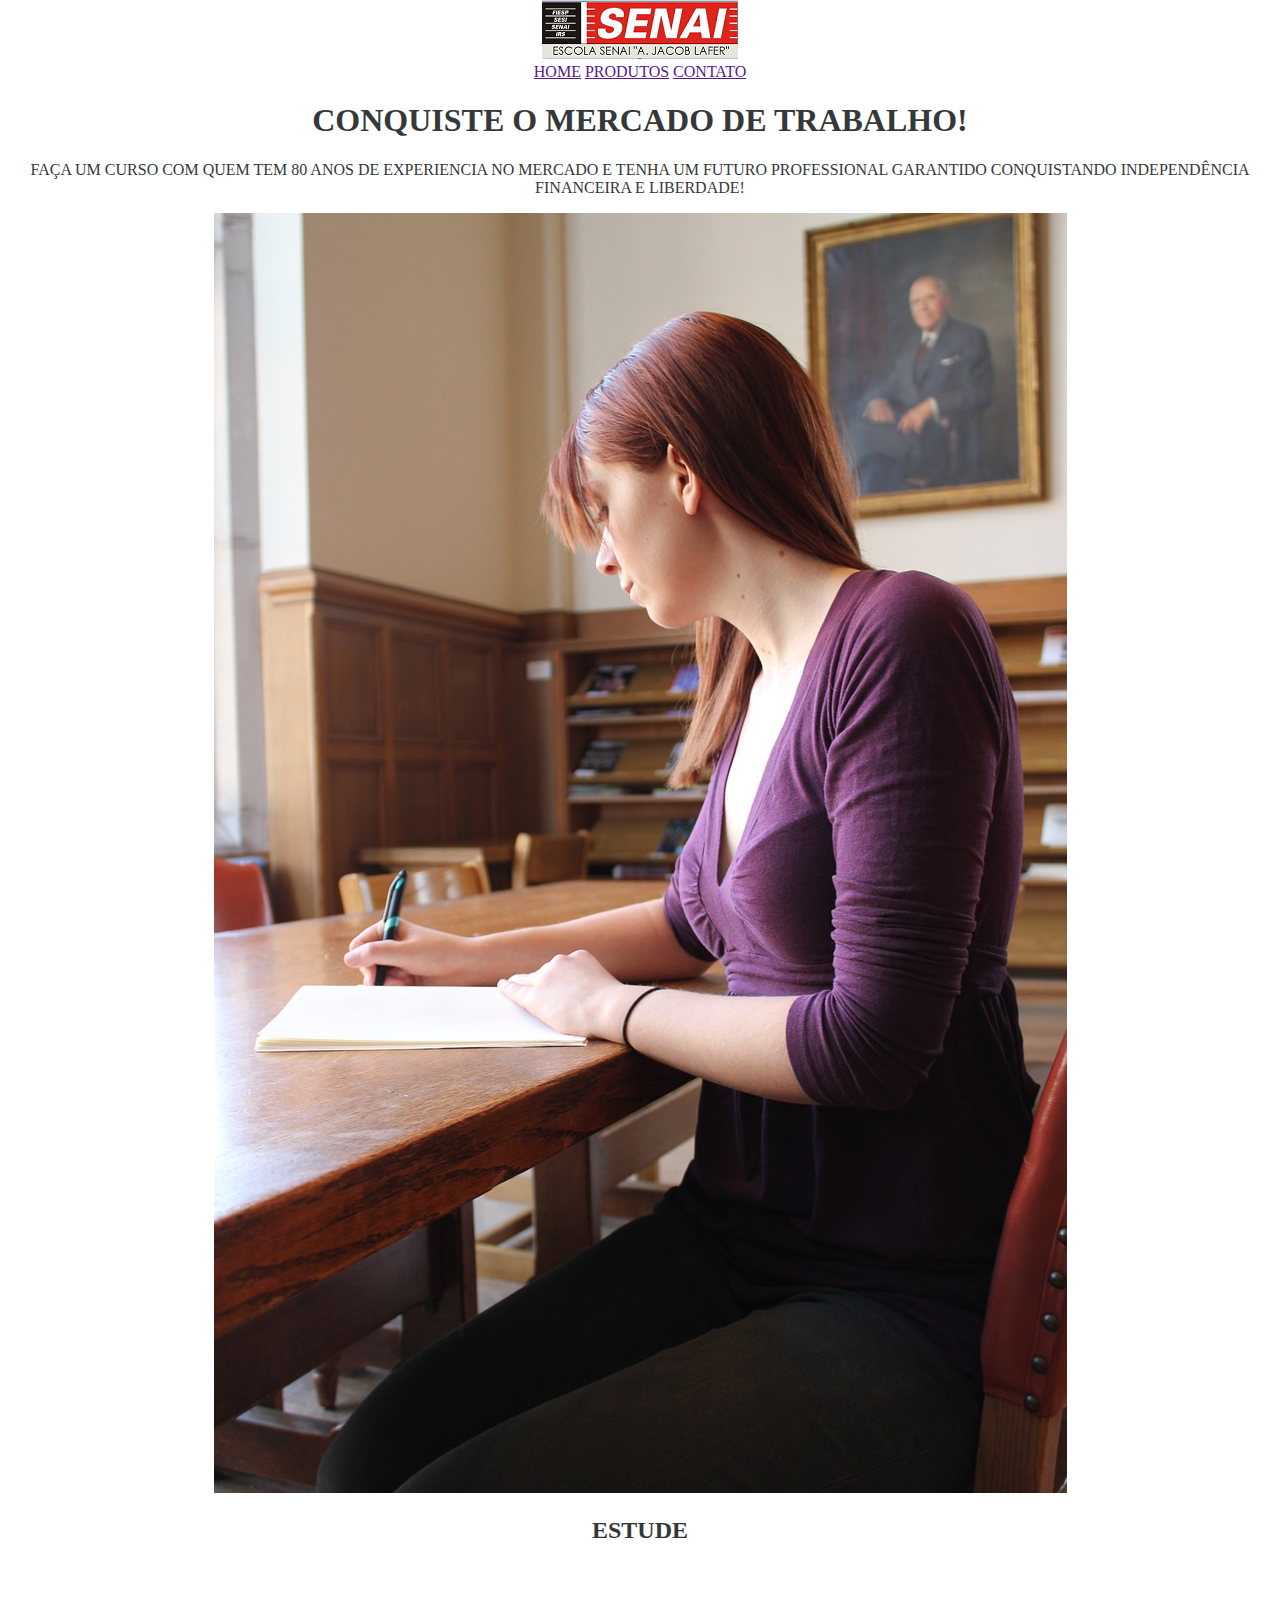
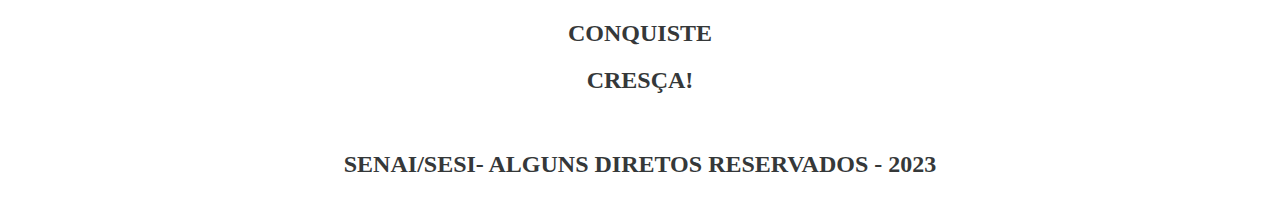
==== index.html @ 97d2bd84 "oi" ====
<!DOCTYPE html>
<html lang="en">
<head>
    <meta charset="UTF-8">
    <meta http-equiv="X-UA-Compatible" content="IE=edge">
    <meta name="viewport" content="width=device-width, initial-scale=1.0">
    <title>Página com Grid e Flexbox</title>
    <link rel="stylesheet" href="style.css">
</head>
<body>
    <!-- Container geral -->
    <div class="Container">

        <!-- Heder -->
        <header>
            <img src="senai.bmp" alt="">
            <nav>
                <a href="">Home</a>
                <a href="">Produtos</a>
                <a href="">Contato</a>
            </nav>
        </header>

              <!-- main (Conteudo principal) -->
              <main>
                <h1>Conquiste o mercado de trabalho!</h1>
                <p> Faça um curso com quem tem 80 anos de experiencia no mercado e tenha um futuro professional garantido conquistando independência financeira e liberdade!</p>
              </main>
    </div>

            <!-- Sidebar (Conteudo lateral) -->
            <div id="sidebar">
                <img src="estudando.jpg" alt="">
            </div>
            <!-- Divs(cards) -->
            <div id="content1">
                <h2>Estude</h2>
                <img scr="rapaz.jpg" alt="">
            </div>
            <div id="content2">
                <img scr="graduados.jpg" alt="">
                <h2>Conquiste</h2>
            </div>
            <div id="content3">
                <h2>Cresça!</h2>
                <img scr="empresária.jpg" alt="">
            </div>
            <footer>
                <h2>SENAI/SESI- Alguns diretos reservados - 2023</h2>
            </footer>
</body>

</html>
---- style.css ----
/* Reset */
body{
    padding: 0;
    margin: 0;
    color: #353839;
    text-transform: uppercase;
    text-align: center;
}
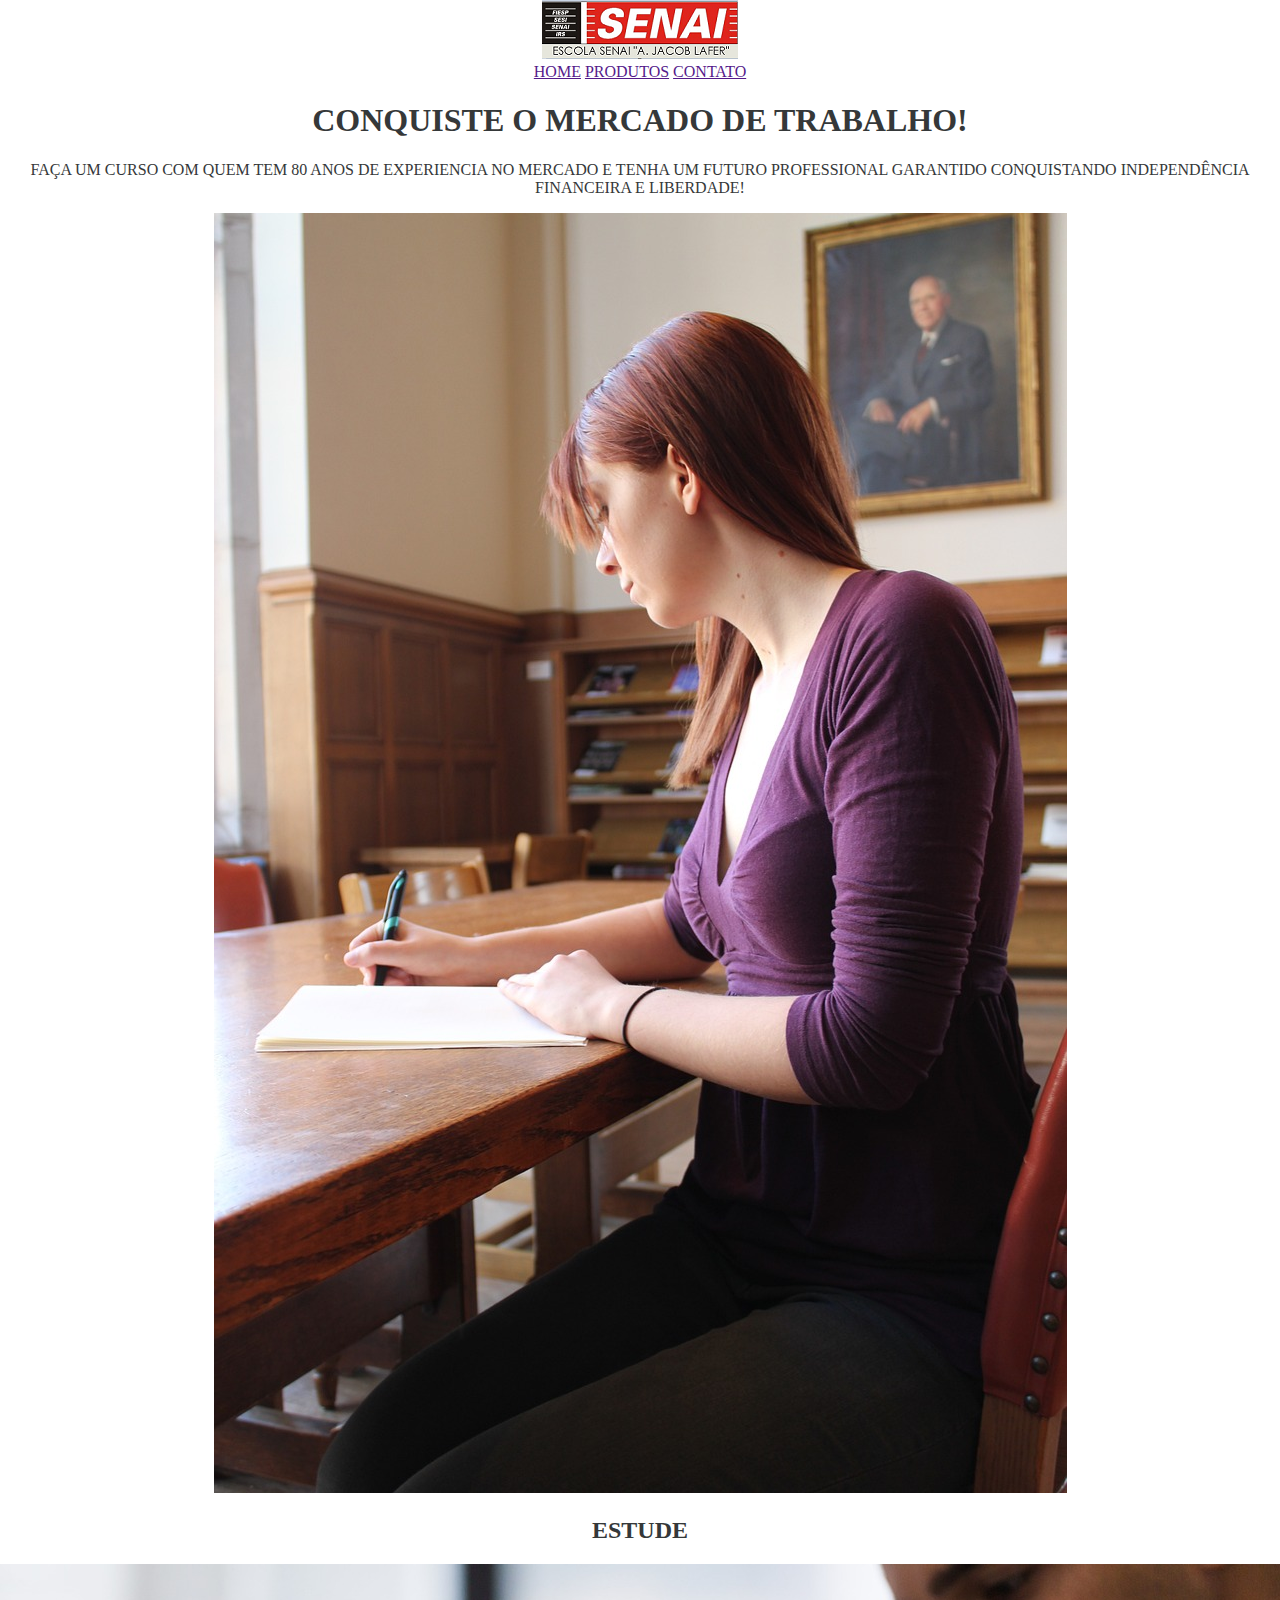
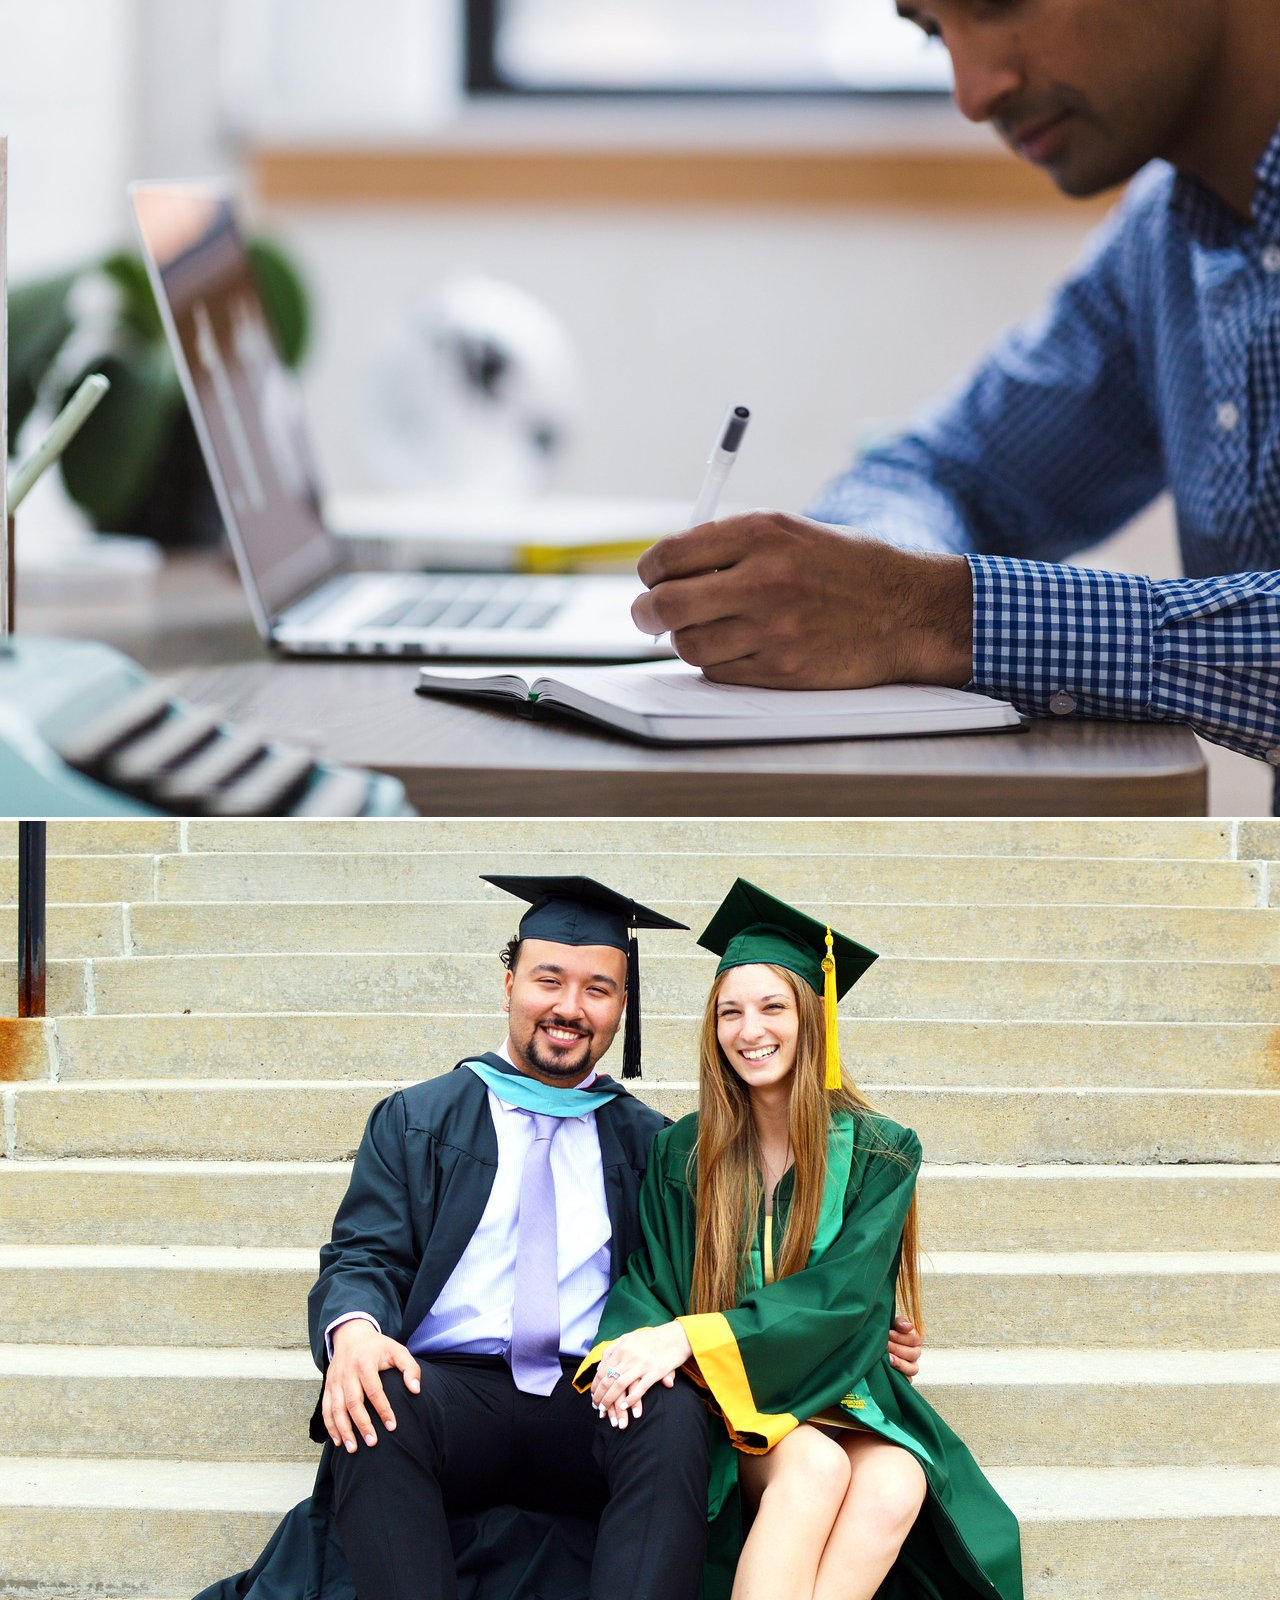
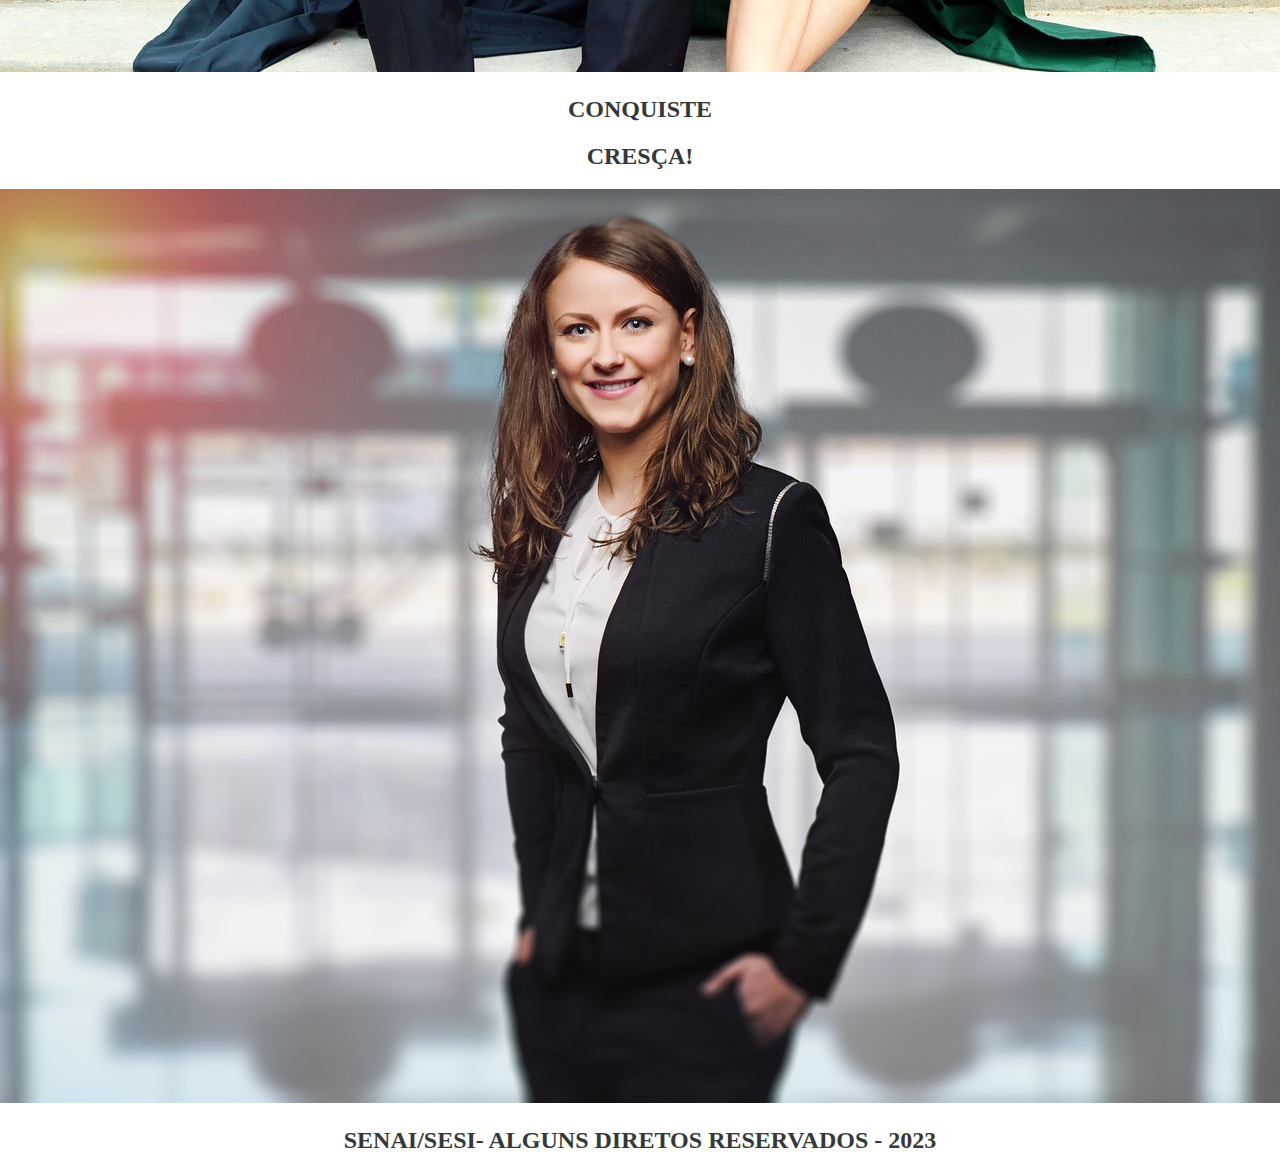
==== commit ba6ad724: "oi" ====
--- a/index.html
+++ b/index.html
@@ -35,15 +35,15 @@
             <!-- Divs(cards) -->
             <div id="content1">
                 <h2>Estude</h2>
-                <img scr="rapaz.jpg" alt="">
+                <img src="rapaz.jpg" alt="">
             </div>
             <div id="content2">
-                <img scr="graduados.jpg" alt="">
+                <img src="graduados.jpg" alt="">
                 <h2>Conquiste</h2>
             </div>
             <div id="content3">
                 <h2>Cresça!</h2>
-                <img scr="empresária.jpg" alt="">
+                <img src="empresária.jpg" alt="">
             </div>
             <footer>
                 <h2>SENAI/SESI- Alguns diretos reservados - 2023</h2>
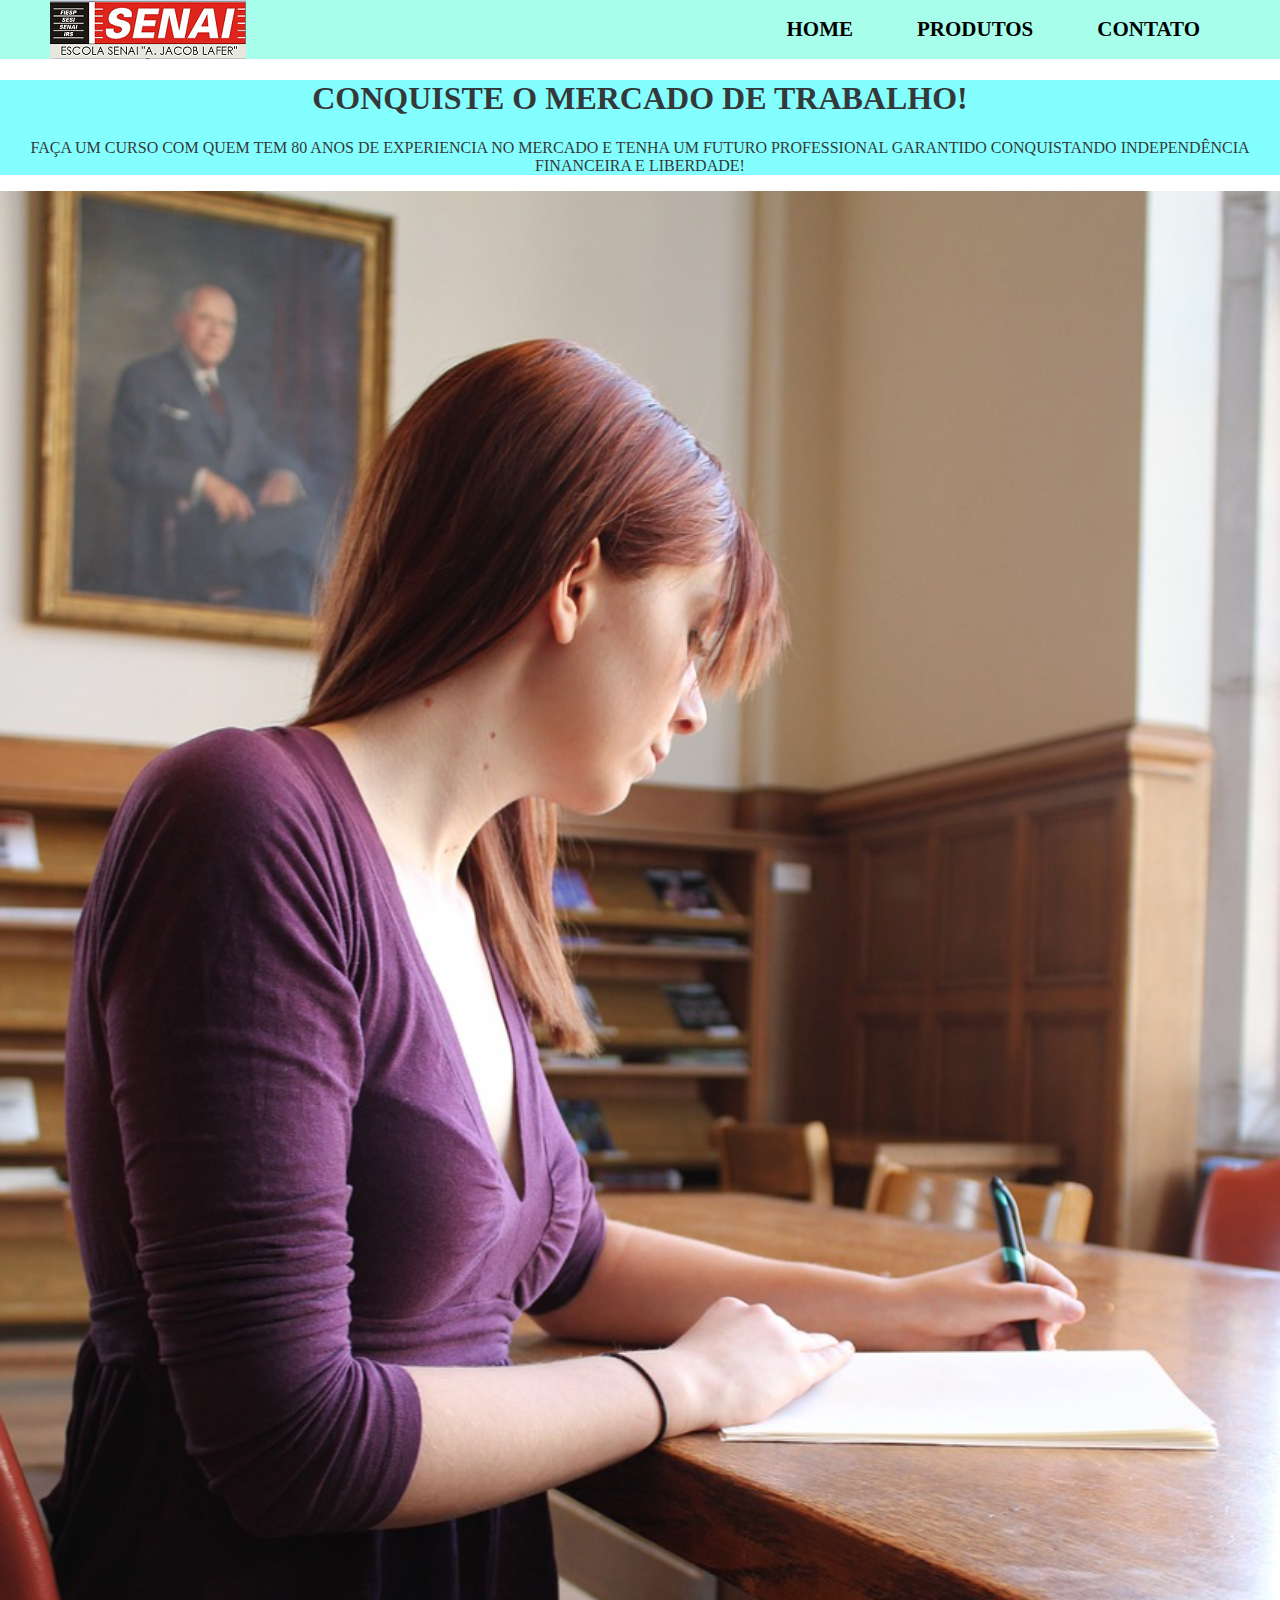
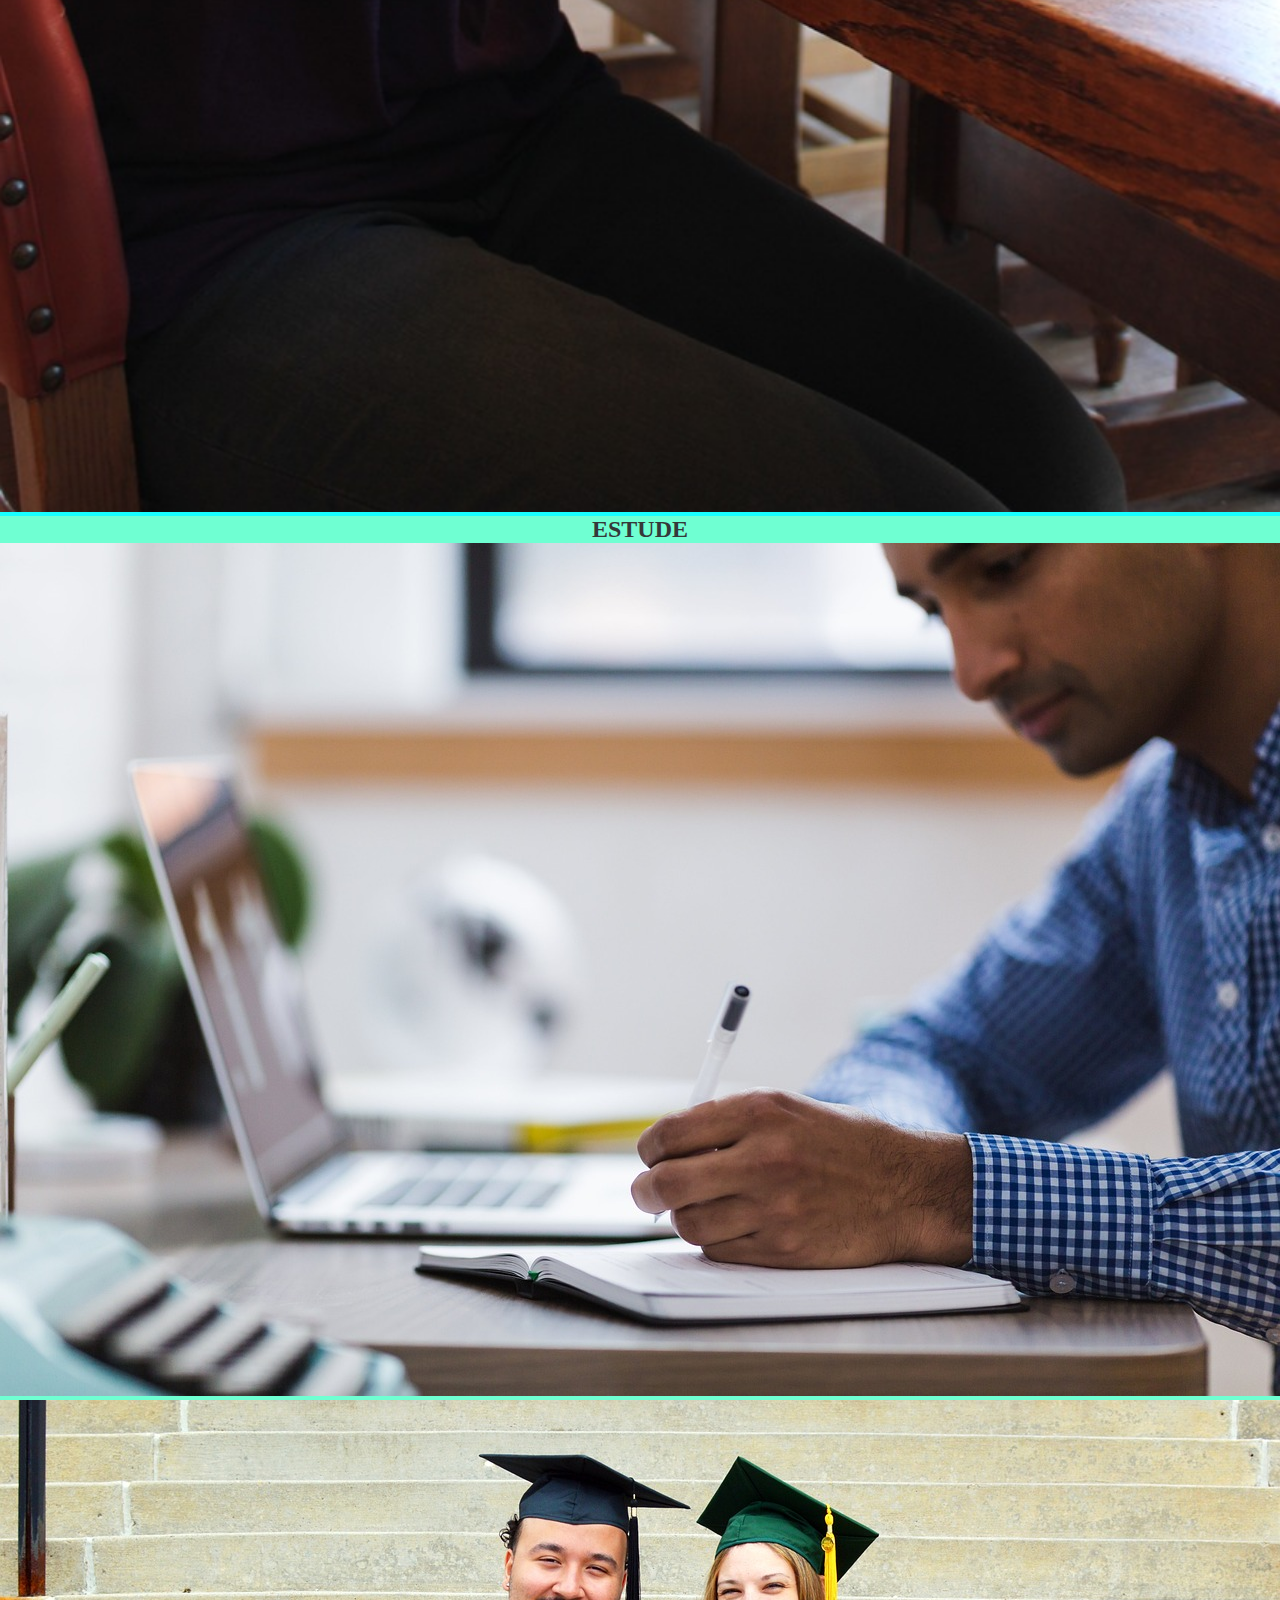
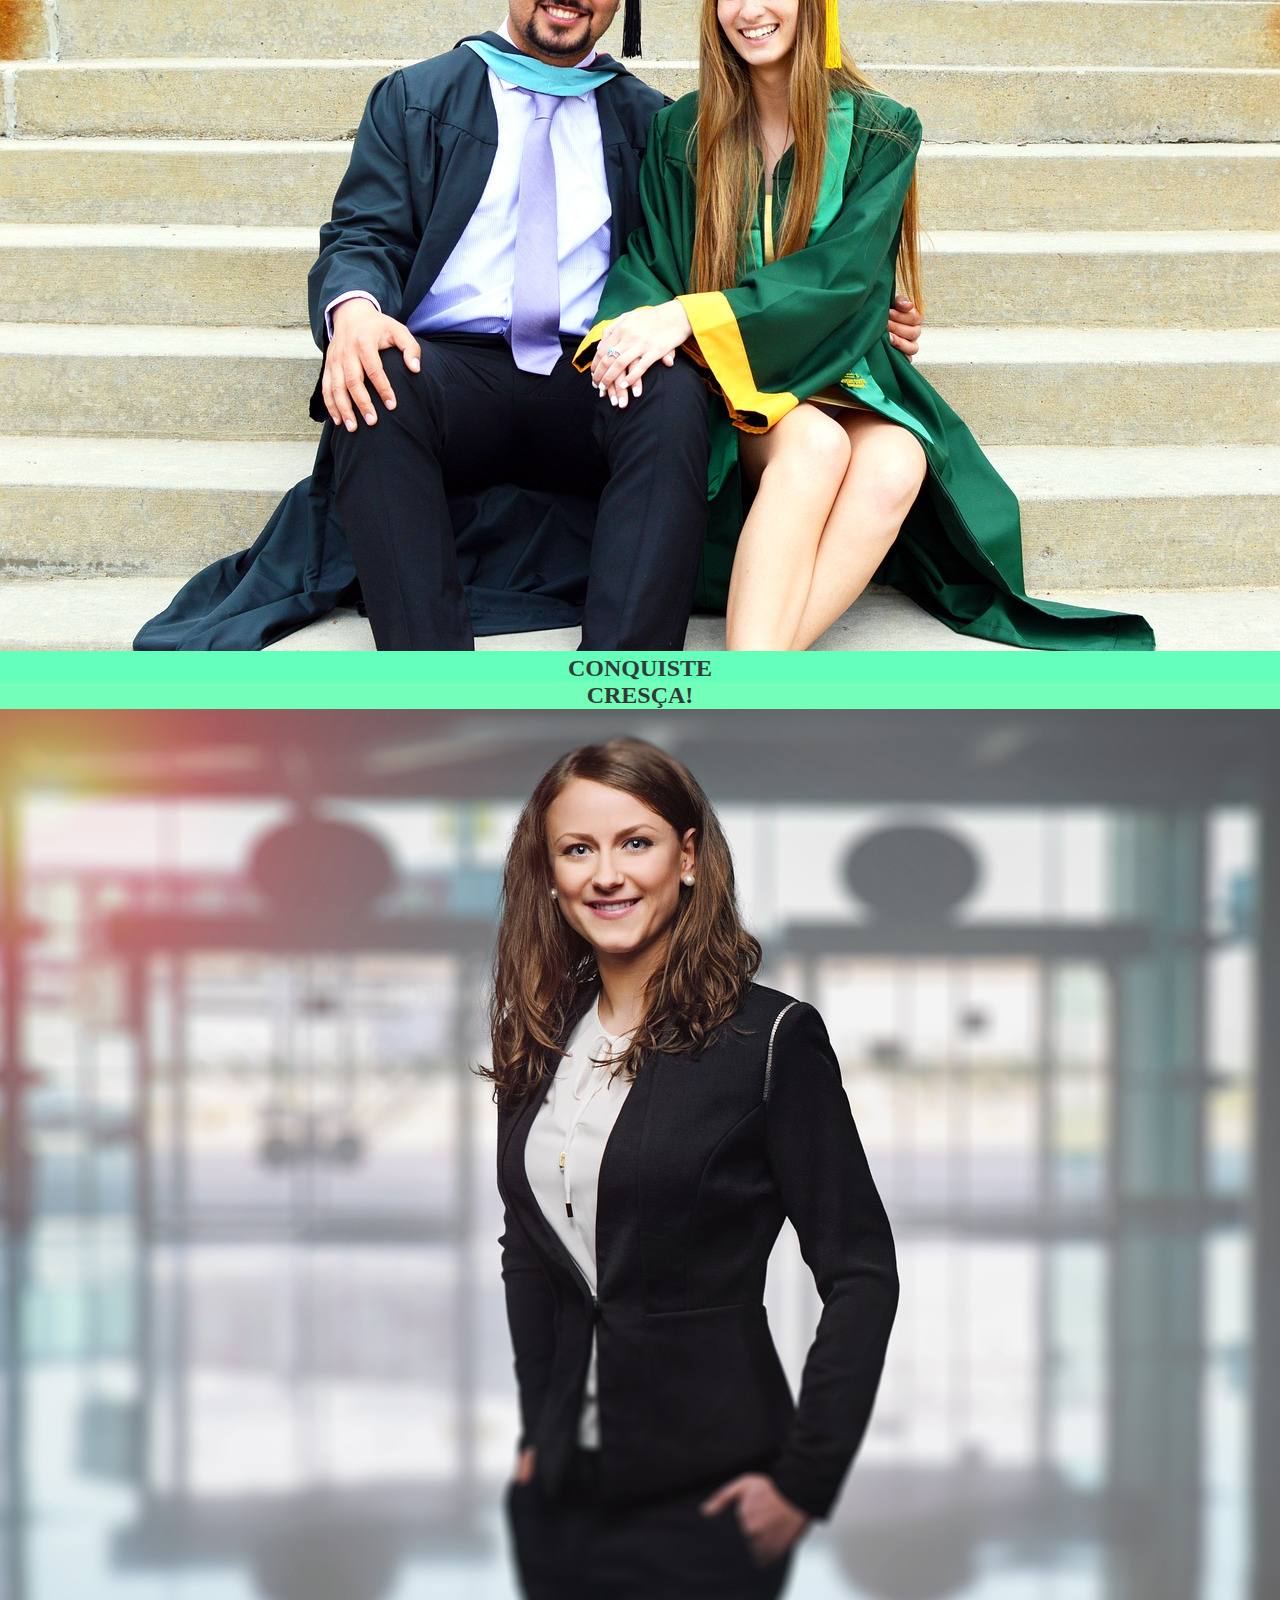
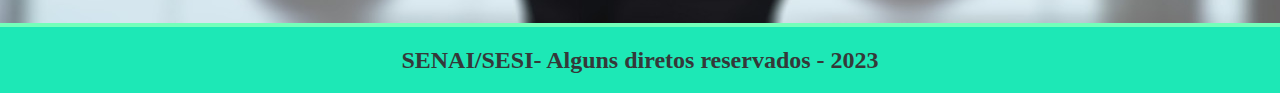
==== commit 0bf7e71f: "eeeeeeeeee" ====
--- a/index.html
+++ b/index.html
@@ -26,7 +26,7 @@
                 <h1>Conquiste o mercado de trabalho!</h1>
                 <p> Faça um curso com quem tem 80 anos de experiencia no mercado e tenha um futuro professional garantido conquistando independência financeira e liberdade!</p>
               </main>
-    </div>
+   
 
             <!-- Sidebar (Conteudo lateral) -->
             <div id="sidebar">
@@ -48,6 +48,7 @@
             <footer>
                 <h2>SENAI/SESI- Alguns diretos reservados - 2023</h2>
             </footer>
+        </div>
 </body>
 
 </html>--- a/style.css
+++ b/style.css
@@ -5,4 +5,139 @@
     color: #353839;
     text-transform: uppercase;
     text-align: center;
+}
+/* container geral */
+.container{
+    display: grid;
+    height: 100vh;
+    overflow-y: hidden;
+    grid-template-columns: 1fr 1fr 1fr 1fr;
+    grid-template-rows: 0.3fr 1.5fr 1.5fr 0.7fr;
+    grid-template-areas: 
+    "header header header header "
+    "main main main sidebar"
+    "content1 content2 content3 sidebar"
+    "footer footer footer footer";
+    gap: 0.6%;
+}
+/* header */
+header{
+    background: #a7ffeb;
+    grid-area: header;
+    display: flex;
+    justify-content: space-between;
+    align-items: center;
+}
+header img{
+    margin-left: 50px;
+}
+nav{
+    margin-right: 50px;
+}
+nav a{
+    margin: 0 30px;
+    text-decoration: none;
+    font-size: 21px;
+    font-weight: bolder;
+    color: black;
+}
+/* main */
+main{
+    background: #84ffff;
+    grid-area: main;
+}
+/* Sidebar */
+#sidebar{ 
+    background: #18ffff;
+    grid-area: sidebar;
+}
+#sidebar img{
+    width: 100%;
+    height: 100%;
+    transform: scaleX(-1); /*Inverter a imagem*/
+}
+/* Divs */
+#content1{
+    background: #6fffd2;
+    grid-area: content1;
+}
+#content1 img{
+    width: 100%;
+    height: 85%;
+}
+#content1 h2{
+    height: 15%;
+    margin: 0;
+}
+#content2{
+    background: #64ffba;
+    grid-area: content2;
+}
+#content2 img{
+    width: 100%;
+    height: 85%;
+}
+#content2 h2{
+    height: 15%;
+    margin: 0;
+}
+#content3{
+    background: #73ffba;
+    grid-area: content3;
+}
+#content3 img{
+    width: 100%;
+    height: 85%;
+}
+#content3 h2{
+    height: 15%;
+    margin: 0;
+}
+/* footer */
+footer{
+    background: #1de8b6;
+    grid-area: footer;
+    font-size: 16px;
+    text-transform: none;
+    display: flex;
+    justify-content: center;
+    align-items: center;
+
+}
+
+@media only screen and (max-width:768px){
+    header{
+        display: inline-block;
+    }
+    header img{
+        margin: 0;
+    }
+    nav{
+        display: flex;
+        justify-content: center;
+        margin: 0;
+    }
+    nav a{
+        margin: 15px;
+        text-decoration: none;
+        font-size: 20px;
+        font-weight: bolder;
+        color: black;
+    }
+
+}
+@media only screen and (max-width:550px){
+    .container{
+        overflow-y: auto;
+        grid-template-columns: 1fr;
+        grid-template-rows: 0.5fr 0.5fr 1.5fr 1.5fr;
+        grid-template-areas: 
+        "header"
+        "main"
+        "sidebar"
+        "content1"
+        "content2"
+        "content3"
+        "footer";
+    }
 }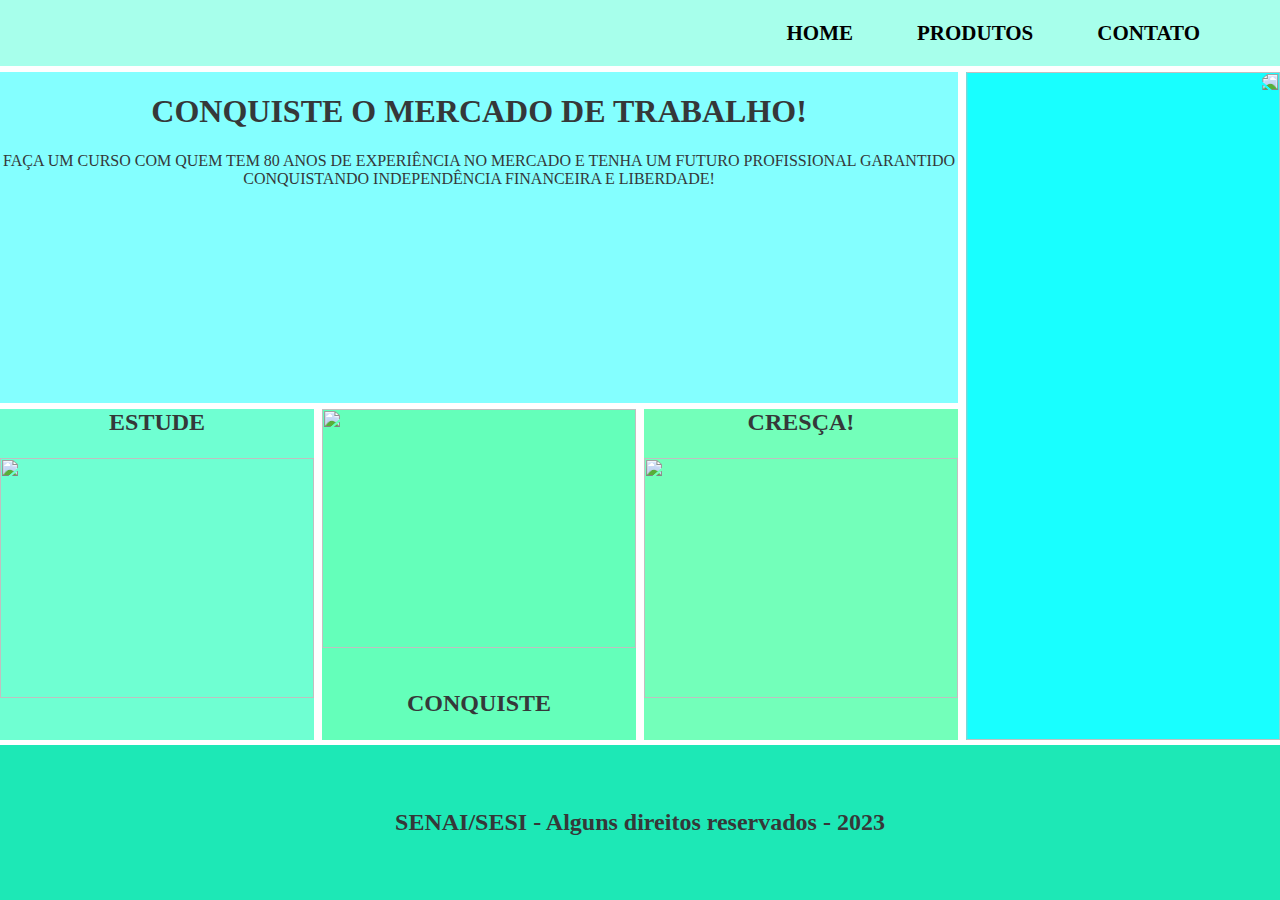
==== commit f0139465: "Update index.html" ====
--- a/index.html
+++ b/index.html
@@ -1,5 +1,5 @@
 <!DOCTYPE html>
-<html lang="en">
+<html lang="pt-br">
 <head>
     <meta charset="UTF-8">
     <meta http-equiv="X-UA-Compatible" content="IE=edge">
@@ -9,11 +9,11 @@
 </head>
 <body>
     <!-- Container geral -->
-    <div class="Container">
+    <div class="container">
 
-        <!-- Heder -->
+        <!-- Header -->
         <header>
-            <img src="senai.bmp" alt="">
+            <img src="assets/senai.bmp" alt="">
             <nav>
                 <a href="">Home</a>
                 <a href="">Produtos</a>
@@ -21,34 +21,41 @@
             </nav>
         </header>
 
-              <!-- main (Conteudo principal) -->
-              <main>
-                <h1>Conquiste o mercado de trabalho!</h1>
-                <p> Faça um curso com quem tem 80 anos de experiencia no mercado e tenha um futuro professional garantido conquistando independência financeira e liberdade!</p>
-              </main>
-   
+        <!-- ______________________________________________________________  -->
+        <!-- Main (Conteúdo principal) -->
+        <main>
+            <h1>Conquiste o mercado de trabalho!</h1>
+            <p>Faça um curso com quem tem 80 anos de experiência no mercado e tenha um futuro profissional garantido conquistando independência financeira e liberdade!</p>
+        </main>
 
-            <!-- Sidebar (Conteudo lateral) -->
-            <div id="sidebar">
-                <img src="estudando.jpg" alt="">
-            </div>
-            <!-- Divs(cards) -->
-            <div id="content1">
-                <h2>Estude</h2>
-                <img src="rapaz.jpg" alt="">
-            </div>
-            <div id="content2">
-                <img src="graduados.jpg" alt="">
-                <h2>Conquiste</h2>
-            </div>
-            <div id="content3">
-                <h2>Cresça!</h2>
-                <img src="empresária.jpg" alt="">
-            </div>
-            <footer>
-                <h2>SENAI/SESI- Alguns diretos reservados - 2023</h2>
-            </footer>
+        <!-- ______________________________________________________________  -->
+        <!-- Sidebar (Conteúdo lateral) -->
+        <div id="sidebar">
+            <img src="assets/estudando.jpg" alt="">
         </div>
+
+        <!-- ______________________________________________________________  -->
+        <!-- Divs (Cards) -->
+        <div id="content1">
+            <h2>Estude</h2>
+            <img src="assets/rapaz.jpg" alt="">
+
+        </div>
+        <div id="content2">
+            <img src="assets/graduados.jpg" alt="">
+            <h2>Conquiste</h2>
+        </div>
+        <div id="content3">
+            <h2>Cresça!</h2>
+            <img src="assets/empresária.jpg" alt="">
+        </div>
+
+        <!-- ______________________________________________________________  -->
+        <!-- Footer (Rodapé) -->
+        <footer>
+            <h2>SENAI/SESI - Alguns direitos reservados - 2023</h2>
+        </footer>
+
+    </div>
 </body>
-
 </html>--- a/style.css
+++ b/style.css
@@ -140,4 +140,13 @@
         "content3"
         "footer";
     }
+    #content1 img{
+        width: 100%;
+        height: 90%;
+    }
+    footer{
+        font-size: 16px;
+        text-transform: none;
+        height: 90px;
+    }
 }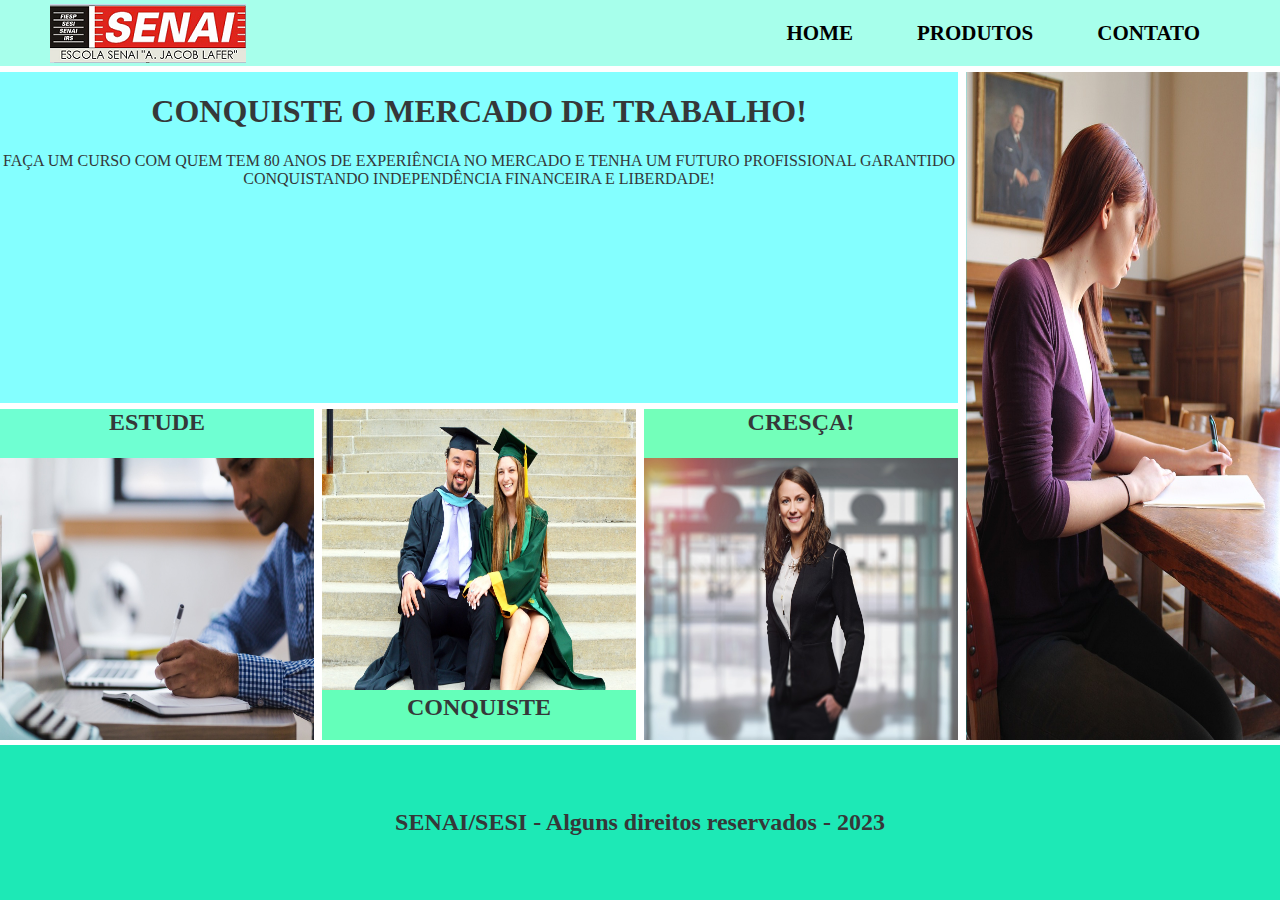
==== commit 828985f7: "eeeeeeeeeeeeeeeeeeeeeee" ====
--- a/index.html
+++ b/index.html
@@ -13,7 +13,7 @@
 
         <!-- Header -->
         <header>
-            <img src="assets/senai.bmp" alt="">
+            <img src="senai.bmp" alt="">
             <nav>
                 <a href="">Home</a>
                 <a href="">Produtos</a>
@@ -31,23 +31,23 @@
         <!-- ______________________________________________________________  -->
         <!-- Sidebar (Conteúdo lateral) -->
         <div id="sidebar">
-            <img src="assets/estudando.jpg" alt="">
+            <img src="estudando.jpg" alt="">
         </div>
 
         <!-- ______________________________________________________________  -->
         <!-- Divs (Cards) -->
         <div id="content1">
             <h2>Estude</h2>
-            <img src="assets/rapaz.jpg" alt="">
+            <img src="rapaz.jpg" alt="">
 
         </div>
         <div id="content2">
-            <img src="assets/graduados.jpg" alt="">
+            <img src="graduados.jpg" alt="">
             <h2>Conquiste</h2>
         </div>
         <div id="content3">
             <h2>Cresça!</h2>
-            <img src="assets/empresária.jpg" alt="">
+            <img src="empresária.jpg" alt="">
         </div>
 
         <!-- ______________________________________________________________  -->
--- a/style.css
+++ b/style.css
@@ -1,152 +1,178 @@
 /* Reset */
 body{
-    padding: 0;
-    margin: 0;
-    color: #353839;
+    padding: 0; /*resetando configurações*/
+    margin: 0; /*resetando configurações*/
+    color: #353839; /* cor do texto */
     text-transform: uppercase;
-    text-align: center;
+    text-align: center;     /* alinhamento */
 }
-/* container geral */
-.container{
+
+/* ________________________________________________________ */
+/* Container geral */
+.container {
     display: grid;
     height: 100vh;
     overflow-y: hidden;
     grid-template-columns: 1fr 1fr 1fr 1fr;
     grid-template-rows: 0.3fr 1.5fr 1.5fr 0.7fr;
-    grid-template-areas: 
-    "header header header header "
-    "main main main sidebar"
-    "content1 content2 content3 sidebar"
-    "footer footer footer footer";
+    grid-template-areas:
+     "header header header header"
+     "main main main sidebar"
+     "content1 content2 content3 sidebar"
+     "footer footer footer footer";
     gap: 0.6%;
 }
-/* header */
-header{
+
+/* ________________________________________________________ */
+/* Header */
+header {
     background: #a7ffeb;
     grid-area: header;
     display: flex;
     justify-content: space-between;
     align-items: center;
+
 }
 header img{
     margin-left: 50px;
 }
-nav{
+
+nav {
     margin-right: 50px;
 }
-nav a{
+nav a {
     margin: 0 30px;
     text-decoration: none;
     font-size: 21px;
     font-weight: bolder;
     color: black;
 }
-/* main */
-main{
+
+/* ________________________________________________________ */
+/* Main */
+main {
     background: #84ffff;
     grid-area: main;
+
 }
+
+/* ________________________________________________________ */
 /* Sidebar */
-#sidebar{ 
+#sidebar {
     background: #18ffff;
     grid-area: sidebar;
+
 }
-#sidebar img{
+#sidebar img {
     width: 100%;
     height: 100%;
-    transform: scaleX(-1); /*Inverter a imagem*/
+    transform: scaleX(-1); /* Inverte a imagem */
+
+
 }
-/* Divs */
-#content1{
+
+/* ________________________________________________________ */
+/* Divs (Cards) */
+#content1 {
     background: #6fffd2;
-    grid-area: content1;
+    grid-area: content1; 
+    
 }
 #content1 img{
     width: 100%;
-    height: 85%;
+    height: 85%;  
 }
 #content1 h2{
     height: 15%;
-    margin: 0;
+    margin: 0;  
 }
-#content2{
+#content2 {
     background: #64ffba;
     grid-area: content2;
 }
 #content2 img{
     width: 100%;
-    height: 85%;
+    height: 85%;  
 }
+
 #content2 h2{
     height: 15%;
     margin: 0;
 }
-#content3{
+#content3 {
     background: #73ffba;
     grid-area: content3;
 }
 #content3 img{
     width: 100%;
-    height: 85%;
+    height: 85%;  
 }
 #content3 h2{
     height: 15%;
     margin: 0;
 }
-/* footer */
-footer{
-    background: #1de8b6;
+
+/* ________________________________________________________ */
+/* Footer */
+footer {
+    background: #1de9b6;
     grid-area: footer;
     font-size: 16px;
-    text-transform: none;
+    text-transform:none;
     display: flex;
     justify-content: center;
     align-items: center;
 
 }
 
-@media only screen and (max-width:768px){
-    header{
+/* ________________________________________________________ */
+/* Responsividade */
+
+@media only screen and (max-width:768px) {
+    header {
         display: inline-block;
     }
-    header img{
+    header img {
         margin: 0;
     }
-    nav{
+    nav {
         display: flex;
         justify-content: center;
         margin: 0;
     }
-    nav a{
+    nav a {
         margin: 15px;
         text-decoration: none;
         font-size: 20px;
         font-weight: bolder;
         color: black;
     }
+}
 
-}
-@media only screen and (max-width:550px){
-    .container{
+@media only screen and (max-width:550px) {
+    .container {
         overflow-y: auto;
         grid-template-columns: 1fr;
         grid-template-rows: 0.5fr 0.5fr 1.5fr 1.5fr;
-        grid-template-areas: 
+        grid-template-areas:
         "header"
         "main"
         "sidebar"
         "content1"
         "content2"
         "content3"
-        "footer";
+        "footer"
+        ;
     }
+
     #content1 img{
         width: 100%;
-        height: 90%;
+        height: 90%;  
     }
-    footer{
+    footer {
         font-size: 16px;
-        text-transform: none;
+        text-transform:none;
         height: 90px;
     }
+
 }